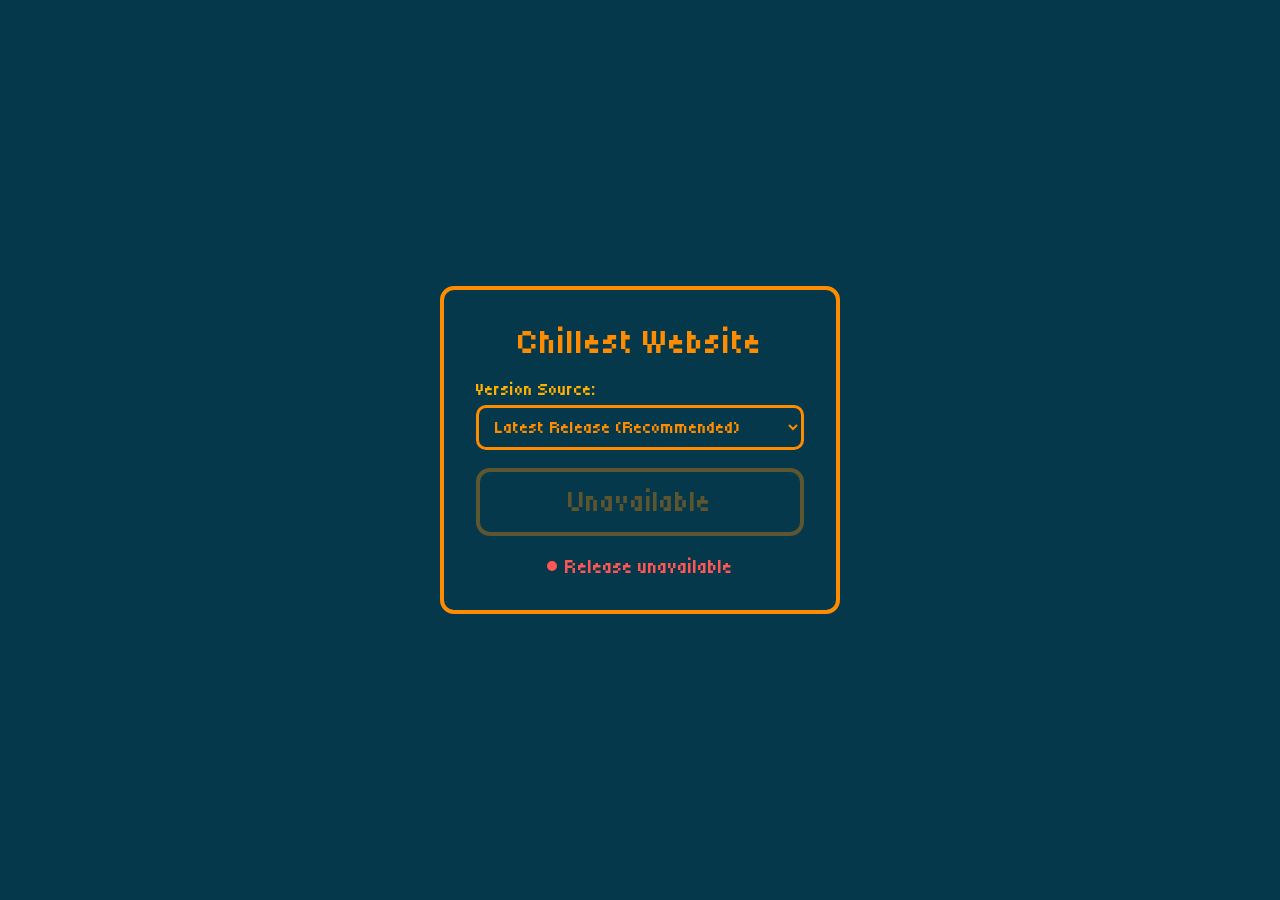
==== launcher.html @ a2ab3000 "Added a launcher and updated README.md" ====
<!DOCTYPE html>
<html lang="en">
<head>
  <meta charset="UTF-8">
  <title>About:Blank Launcher</title>
  <style>
    @import url('https://fonts.googleapis.com/css2?family=Tiny5&display=swap');

    :root {
        --background: #06384b;
        --orange: #ff8c00;
        --yellow: #ffb000;
        --dim-orange: rgba(255, 140, 0, 0.35);
        --red: #ff5555;
    }

    * {
        box-sizing: border-box;
    }

    body {
      display: flex;
      flex-direction: column;
      justify-content: center;
      align-items: center;
      min-height: 100vh;
      margin: 0;
      padding: 20px;
      background: var(--background);
      color: var(--orange);
      font-family: "Tiny5", monospace;
    }

    .launcher-card {
      display: flex;
      flex-direction: column;
      align-items: center;
      gap: 18px;
      padding: 32px;
      border: 4px solid var(--orange);
      border-radius: 14px;
      background: var(--background);
      width: 100%;
      max-width: 400px;
      text-align: center;
    }

    h1 {
      margin: 0;
      font-size: 2.2rem;
      font-weight: 400;
      color: var(--orange);
    }

    .channel-picker {
      display: flex;
      flex-direction: column;
      align-items: flex-start;
      gap: 6px;
      width: 100%;
    }

    .channel-picker label {
      font-size: 1.1rem;
      color: var(--yellow);
    }

    select {
      width: 100%;
      padding: 8px 12px;
      font-family: inherit;
      font-size: 1.15rem;
      color: var(--orange);
      background-color: var(--background);
      border: 3px solid var(--orange);
      border-radius: 10px;
      outline: none;
      cursor: pointer;
    }

    select:focus {
      border-color: var(--yellow);
      color: var(--yellow);
    }

    button {
      padding: 14px 28px;
      font-size: 1.8rem;
      color: var(--orange);
      background-color: var(--background);
      border: 4px solid var(--orange);
      border-radius: 14px;
      cursor: pointer;
      font-family: inherit;
      width: 100%;
      transition: all 0.2s ease;
    }

    button:hover:not(:disabled) {
      color: var(--yellow);
      border-color: var(--yellow);
    }

    button:disabled {
      border-color: var(--dim-orange);
      color: var(--dim-orange);
      cursor: not-allowed;
    }

    .sync-status {
      display: flex;
      align-items: center;
      justify-content: center;
      gap: 8px;
      font-size: 1.25rem;
      color: var(--yellow);
      min-height: 24px;
    }

    .sync-dot {
      width: 10px;
      height: 10px;
      border-radius: 50%;
      background-color: var(--yellow);
      display: inline-block;
    }

    .syncing .sync-dot {
      animation: pulse 1.2s infinite ease-in-out;
    }

    .ready .sync-dot {
      background-color: #55ff55;
    }

    .error .sync-dot {
      background-color: var(--red);
    }

    .error {
      color: var(--red);
    }

    @keyframes pulse {
      0%, 100% { opacity: 0.2; transform: scale(0.8); }
      50% { opacity: 1; transform: scale(1.2); }
    }
  </style>
</head>
<body>

  <div class="launcher-card">
    <h1>Chillest Website</h1>
    
    <div class="channel-picker">
      <label for="channelSelect">Version Source:</label>
      <select id="channelSelect">
        <option value="release">Latest Release (Recommended)</option>
        <option value="main">@main Branch (Not Recommended)</option>
      </select>
    </div>

    <button id="launchBtn" disabled>Unavailable</button>

    <div id="syncStatus" class="sync-status syncing">
      <span class="sync-dot"></span>
      <span id="syncText">Syncing target...</span>
    </div>
  </div>

  <script>
    const REPO = 'CalebEGUDUDE/Chillest-Website';
    const launchBtn = document.getElementById('launchBtn');
    const syncStatus = document.getElementById('syncStatus');
    const syncText = document.getElementById('syncText');
    const channelSelect = document.getElementById('channelSelect');

    let resolvedTag = null;
    let cdnRef = null;
    let cdnBaseUrl = '';

    function updateSyncState(state, message, canLaunch = false, btnText = 'Unavailable') {
      syncStatus.className = `sync-status ${state}`;
      syncText.textContent = message;
      launchBtn.disabled = !canLaunch;
      launchBtn.textContent = btnText;
    }

    async function syncTarget() {
      const mode = channelSelect.value;
      resolvedTag = null;
      cdnRef = null;

      updateSyncState('syncing', 'Syncing version...', false, 'Syncing...');

      if (mode === 'main') {
        resolvedTag = 'main';
        cdnRef = 'main';
      } else {
        try {
          const releaseRes = await fetch(`https://api.github.com/repos/${REPO}/releases/latest`, { cache: 'no-store' });
          if (releaseRes.ok) {
            const release = await releaseRes.json();
            if (release && release.tag_name) {
              const commitRes = await fetch(`https://api.github.com/repos/${REPO}/commits/${encodeURIComponent(release.tag_name)}`, { cache: 'no-store' });
              if (commitRes.ok) {
                const commit = await commitRes.json();
                if (commit && commit.sha) {
                  resolvedTag = release.tag_name;
                  cdnRef = commit.sha;
                }
              }
            }
          }
        } catch (err) {
          // Failed to resolve the latest release
        }
      }

      if (!resolvedTag || !cdnRef) {
        updateSyncState('error', 'Release unavailable', false, 'Unavailable');
        return;
      }

      cdnBaseUrl = `https://cdn.jsdelivr.net/gh/${REPO}@${cdnRef}/`;

      try {
        updateSyncState('syncing', 'Verifying files...', false, 'Syncing...');
        const testRes = await fetch(`${cdnBaseUrl}index.html`);
        
        if (testRes.ok) {
          updateSyncState('ready', `Synced (${resolvedTag})`, true, 'Launch Site');
        } else {
          updateSyncState('error', 'Files unreadable (Try @main?)', false, 'Unavailable');
        }
      } catch (err) {
        updateSyncState('error', 'Sync failed', false, 'Unavailable');
      }
    }

    channelSelect.addEventListener('change', syncTarget);

    launchBtn.addEventListener('click', async () => {
      if (!resolvedTag || launchBtn.disabled) return;

      const win = window.open('about:blank', '_blank');

      if (!win) {
        updateSyncState('error', 'Popup blocked', false, 'Blocked');
        alert('Please allow popups to open the site.');
        return;
      }

      try {
        const response = await fetch(`${cdnBaseUrl}index.html`);
        if (!response.ok) throw new Error('File download failed');

        let htmlContent = await response.text();

        const baseTag = `<base href="${cdnBaseUrl}">`;
        if (htmlContent.includes('<head>')) {
          htmlContent = htmlContent.replace('<head>', `<head>${baseTag}`);
        } else {
          htmlContent = baseTag + htmlContent;
        }

        win.document.open();
        win.document.write(htmlContent);
        win.document.close();
        
        updateSyncState('ready', `Synced (${resolvedTag})`, true, 'Launch Site');
      } catch (err) {
        updateSyncState('error', 'Launch failed', false, 'Unavailable');
      }
    });

    syncTarget();
  </script>

</body>
</html>
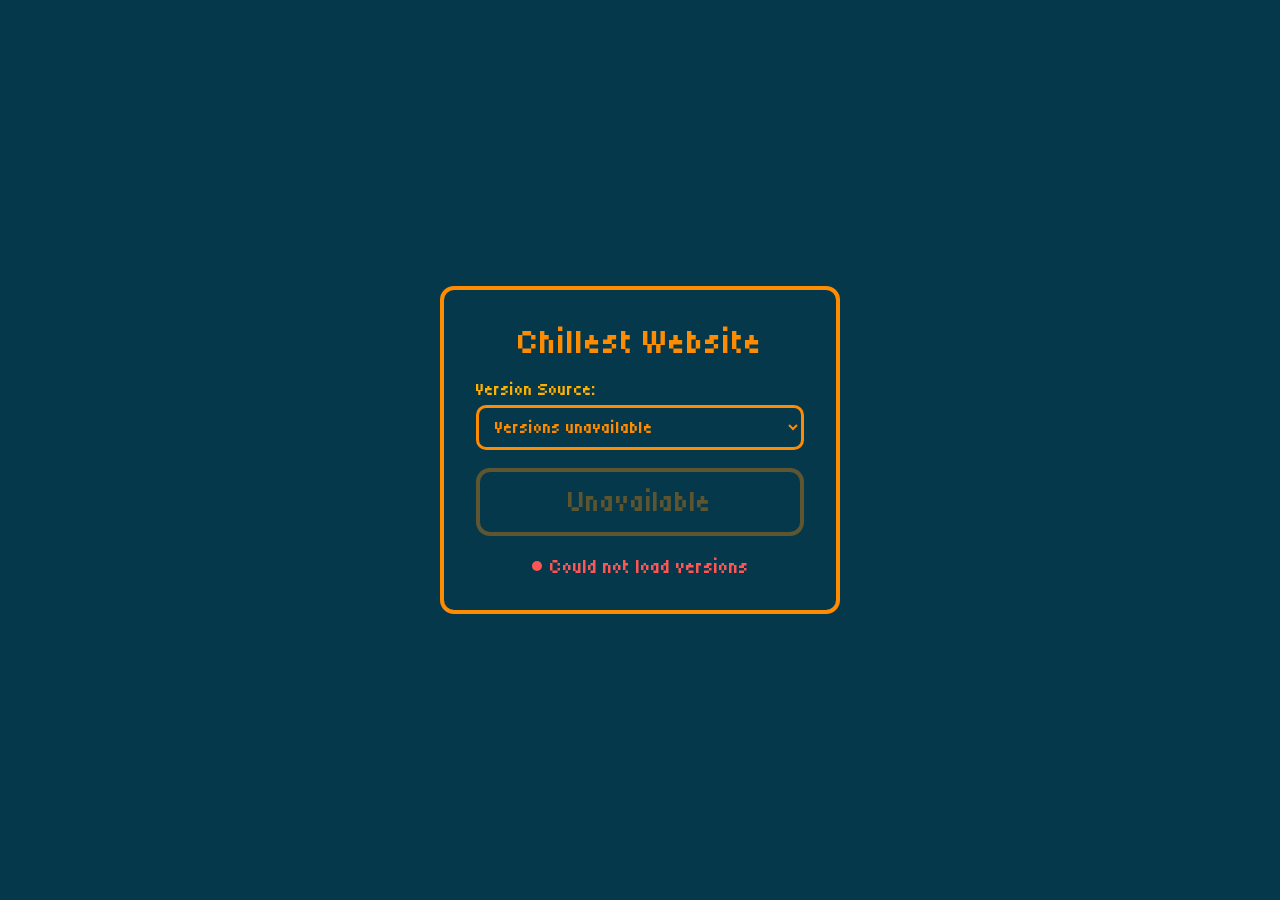
==== commit 0c4d6096: "Any version support" ====
--- a/launcher.html
+++ b/launcher.html
@@ -154,9 +154,8 @@
     
     <div class="channel-picker">
       <label for="channelSelect">Version Source:</label>
-      <select id="channelSelect">
-        <option value="release">Latest Release (Recommended)</option>
-        <option value="main">@main Branch (Not Recommended)</option>
+      <select id="channelSelect" disabled>
+        <option value="">Loading versions...</option>
       </select>
     </div>
 
@@ -187,38 +186,37 @@
     }
 
     async function syncTarget() {
-      const mode = channelSelect.value;
+      const selectedVersion = channelSelect.value;
       resolvedTag = null;
       cdnRef = null;
 
       updateSyncState('syncing', 'Syncing version...', false, 'Syncing...');
 
-      if (mode === 'main') {
+      if (!selectedVersion) {
+        updateSyncState('error', 'No version selected', false, 'Unavailable');
+        return;
+      }
+
+      if (selectedVersion === 'main') {
         resolvedTag = 'main';
         cdnRef = 'main';
       } else {
         try {
-          const releaseRes = await fetch(`https://api.github.com/repos/${REPO}/releases/latest`, { cache: 'no-store' });
-          if (releaseRes.ok) {
-            const release = await releaseRes.json();
-            if (release && release.tag_name) {
-              const commitRes = await fetch(`https://api.github.com/repos/${REPO}/commits/${encodeURIComponent(release.tag_name)}`, { cache: 'no-store' });
-              if (commitRes.ok) {
-                const commit = await commitRes.json();
-                if (commit && commit.sha) {
-                  resolvedTag = release.tag_name;
-                  cdnRef = commit.sha;
-                }
-              }
+          const commitRes = await fetch(`https://api.github.com/repos/${REPO}/commits/${encodeURIComponent(selectedVersion)}`, { cache: 'no-store' });
+          if (commitRes.ok) {
+            const commit = await commitRes.json();
+            if (commit && commit.sha) {
+              resolvedTag = selectedVersion;
+              cdnRef = commit.sha;
             }
           }
         } catch (err) {
-          // Failed to resolve the latest release
+          // Failed to resolve the selected version
         }
       }
 
       if (!resolvedTag || !cdnRef) {
-        updateSyncState('error', 'Release unavailable', false, 'Unavailable');
+        updateSyncState('error', 'Version unavailable', false, 'Unavailable');
         return;
       }
 
@@ -238,7 +236,71 @@
       }
     }
 
+    async function loadVersions() {
+      try {
+        const [tags, releaseResponse] = await Promise.all([
+          loadAllTags(),
+          fetch(`https://api.github.com/repos/${REPO}/releases/latest`, { cache: 'no-store' })
+        ]);
+        const release = releaseResponse.ok ? await releaseResponse.json() : null;
+        const latestTag = release && release.tag_name;
+        const versions = [...new Set([latestTag, ...tags.map(tag => tag.name)].filter(Boolean))];
+
+        if (versions.length === 0) throw new Error('No versions found');
+
+        channelSelect.replaceChildren();
+        const versionGroup = document.createElement('optgroup');
+        versionGroup.label = 'Versions';
+        for (const version of versions) {
+          const option = document.createElement('option');
+          option.value = version;
+          option.textContent = version === latestTag ? `${version} (Latest Release)` : version;
+          versionGroup.append(option);
+        }
+        channelSelect.append(versionGroup);
+
+        const mainOption = document.createElement('option');
+        mainOption.value = 'main';
+        mainOption.textContent = '@main Branch (Not Recommended)';
+        channelSelect.append(mainOption);
+
+        channelSelect.value = latestTag && versions.includes(latestTag) ? latestTag : versions[0];
+        channelSelect.disabled = false;
+        await syncTarget();
+      } catch (err) {
+        channelSelect.replaceChildren();
+        const unavailableOption = document.createElement('option');
+        unavailableOption.value = '';
+        unavailableOption.textContent = 'Versions unavailable';
+        channelSelect.append(unavailableOption);
+
+        const mainOption = document.createElement('option');
+        mainOption.value = 'main';
+        mainOption.textContent = '@main Branch (Not Recommended)';
+        channelSelect.append(mainOption);
+        channelSelect.disabled = false;
+        updateSyncState('error', 'Could not load versions', false, 'Unavailable');
+      }
+    }
+
+    async function loadAllTags() {
+      const tags = [];
+      let page = 1;
+      let pageTags;
+
+      do {
+        const response = await fetch(`https://api.github.com/repos/${REPO}/tags?per_page=100&page=${page}`, { cache: 'no-store' });
+        if (!response.ok) throw new Error('Could not load tags');
+        pageTags = await response.json();
+        tags.push(...pageTags);
+        page += 1;
+      } while (pageTags.length === 100);
+
+      return tags;
+    }
+
     channelSelect.addEventListener('change', syncTarget);
+    loadVersions();
 
     launchBtn.addEventListener('click', async () => {
       if (!resolvedTag || launchBtn.disabled) return;
@@ -274,7 +336,6 @@
       }
     });
 
-    syncTarget();
   </script>
 
 </body>
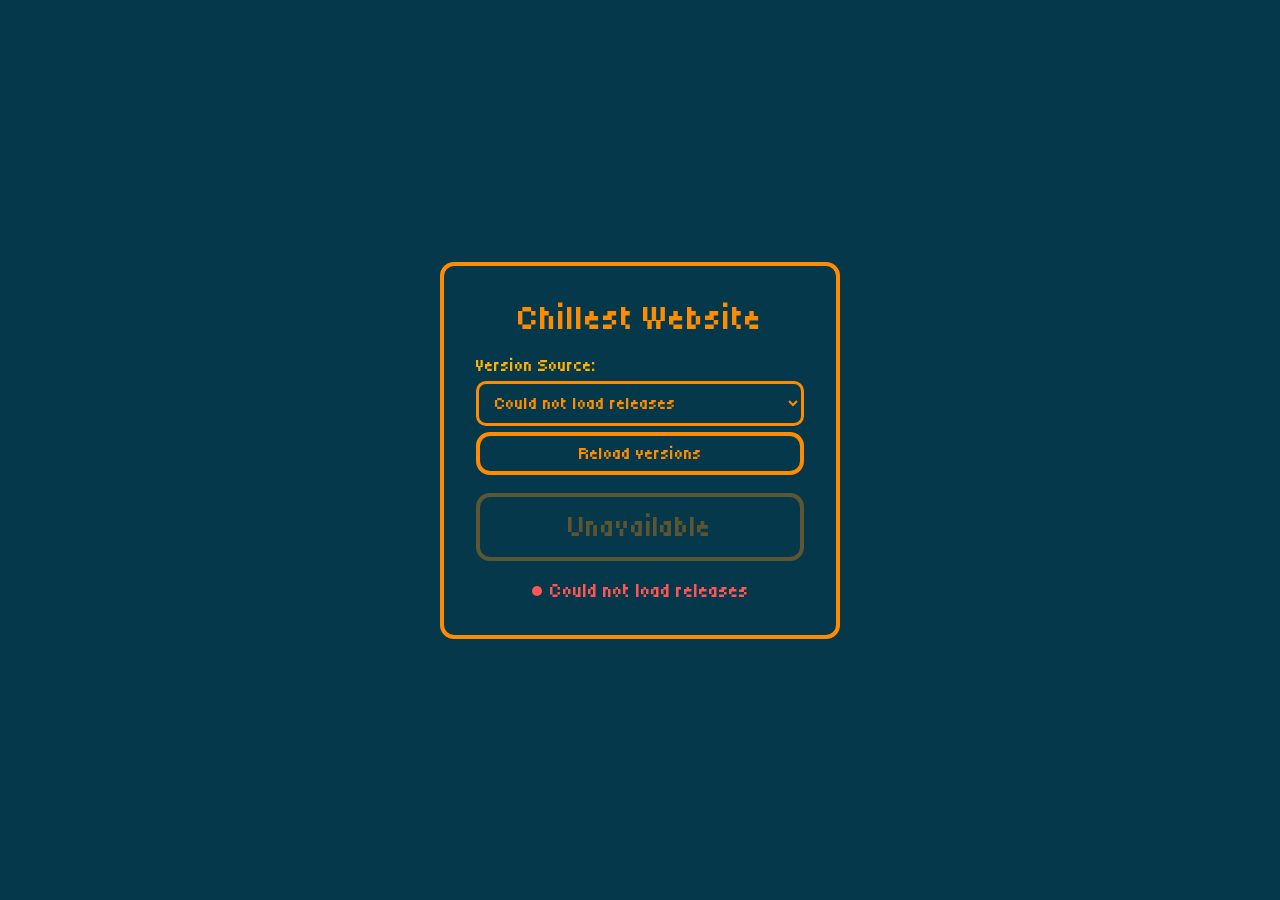
==== commit 0046e764: "launcher update" ====
--- a/launcher.html
+++ b/launcher.html
@@ -107,6 +107,11 @@
       cursor: not-allowed;
     }
 
+    .reload-versions-button {
+      padding: 8px 12px;
+      font-size: 1.1rem;
+    }
+
     .sync-status {
       display: flex;
       align-items: center;
@@ -157,6 +162,7 @@
       <select id="channelSelect" disabled>
         <option value="">Loading versions...</option>
       </select>
+      <button id="reloadVersionsBtn" class="reload-versions-button" type="button" aria-label="Reload available versions">Reload versions</button>
     </div>
 
     <button id="launchBtn" disabled>Unavailable</button>
@@ -173,10 +179,12 @@
     const syncStatus = document.getElementById('syncStatus');
     const syncText = document.getElementById('syncText');
     const channelSelect = document.getElementById('channelSelect');
+    const reloadVersionsBtn = document.getElementById('reloadVersionsBtn');
 
     let resolvedTag = null;
     let cdnRef = null;
     let cdnBaseUrl = '';
+    let syncRequestId = 0;
 
     function updateSyncState(state, message, canLaunch = false, btnText = 'Unavailable') {
       syncStatus.className = `sync-status ${state}`;
@@ -187,8 +195,10 @@
 
     async function syncTarget() {
       const selectedVersion = channelSelect.value;
+      const requestId = ++syncRequestId;
       resolvedTag = null;
       cdnRef = null;
+      cdnBaseUrl = '';
 
       updateSyncState('syncing', 'Syncing version...', false, 'Syncing...');
 
@@ -197,24 +207,23 @@
         return;
       }
 
-      if (selectedVersion === 'main') {
-        resolvedTag = 'main';
-        cdnRef = 'main';
-      } else {
-        try {
-          const commitRes = await fetch(`https://api.github.com/repos/${REPO}/commits/${encodeURIComponent(selectedVersion)}`, { cache: 'no-store' });
-          if (commitRes.ok) {
-            const commit = await commitRes.json();
-            if (commit && commit.sha) {
-              resolvedTag = selectedVersion;
-              cdnRef = commit.sha;
-            }
-          }
-        } catch (err) {
-          // Failed to resolve the selected version
-        }
-      }
-
+      try {
+        const commitRes = await fetch(`https://api.github.com/repos/${REPO}/commits/${encodeURIComponent(selectedVersion)}?t=${Date.now()}`, { cache: 'no-store' });
+        if (requestId !== syncRequestId) return;
+        if (!commitRes.ok) throw new Error('Could not resolve the selected version');
+        const commit = await commitRes.json();
+        if (requestId !== syncRequestId) return;
+        if (!commit || typeof commit.sha !== 'string') throw new Error('Selected version has no commit');
+
+        cdnRef = commit.sha;
+        resolvedTag = selectedVersion === 'main' ? 'main branch' : selectedVersion;
+      } catch (err) {
+        if (requestId !== syncRequestId) return;
+        updateSyncState('error', 'Version unavailable', false, 'Unavailable');
+        return;
+      }
+
+      if (requestId !== syncRequestId) return;
       if (!resolvedTag || !cdnRef) {
         updateSyncState('error', 'Version unavailable', false, 'Unavailable');
         return;
@@ -224,86 +233,108 @@
 
       try {
         updateSyncState('syncing', 'Verifying files...', false, 'Syncing...');
-        const testRes = await fetch(`${cdnBaseUrl}index.html`);
+        const testRes = await fetch(`${cdnBaseUrl}index.html?t=${Date.now()}`, { cache: 'no-store' });
+        if (requestId !== syncRequestId) return;
         
         if (testRes.ok) {
           updateSyncState('ready', `Synced (${resolvedTag})`, true, 'Launch Site');
         } else {
-          updateSyncState('error', 'Files unreadable (Try @main?)', false, 'Unavailable');
+          updateSyncState('error', 'Files unavailable for this version', false, 'Unavailable');
         }
       } catch (err) {
+        if (requestId !== syncRequestId) return;
         updateSyncState('error', 'Sync failed', false, 'Unavailable');
       }
     }
 
-    async function loadVersions() {
+    async function loadVersions(preserveSelection = false) {
+      const previousSelection = preserveSelection ? channelSelect.value : '';
+      reloadVersionsBtn.disabled = true;
+
       try {
-        const [tags, releaseResponse] = await Promise.all([
-          loadAllTags(),
-          fetch(`https://api.github.com/repos/${REPO}/releases/latest`, { cache: 'no-store' })
-        ]);
-        const release = releaseResponse.ok ? await releaseResponse.json() : null;
-        const latestTag = release && release.tag_name;
-        const versions = [...new Set([latestTag, ...tags.map(tag => tag.name)].filter(Boolean))];
-
-        if (versions.length === 0) throw new Error('No versions found');
+        const releases = await loadAllReleases();
+        if (releases.length === 0) throw new Error('No releases found');
+
+        const latestRelease = releases.find(release => !release.prerelease) || releases[0];
+        const orderedReleases = [
+          latestRelease,
+          ...releases.filter(release => release.tag_name !== latestRelease.tag_name)
+        ];
 
         channelSelect.replaceChildren();
         const versionGroup = document.createElement('optgroup');
-        versionGroup.label = 'Versions';
-        for (const version of versions) {
+        versionGroup.label = 'Releases';
+        for (const release of orderedReleases) {
           const option = document.createElement('option');
-          option.value = version;
-          option.textContent = version === latestTag ? `${version} (Latest Release)` : version;
+          option.value = release.tag_name;
+          const releaseName = release.name?.trim() || release.tag_name;
+          option.textContent = release.tag_name === latestRelease.tag_name
+            ? `${releaseName} (Latest Release)`
+            : releaseName;
           versionGroup.append(option);
         }
         channelSelect.append(versionGroup);
 
         const mainOption = document.createElement('option');
         mainOption.value = 'main';
-        mainOption.textContent = '@main Branch (Not Recommended)';
+        mainOption.textContent = 'main branch (latest changes)';
         channelSelect.append(mainOption);
 
-        channelSelect.value = latestTag && versions.includes(latestTag) ? latestTag : versions[0];
+        channelSelect.value = orderedReleases.some(release => release.tag_name === previousSelection)
+          || previousSelection === 'main'
+          ? previousSelection
+          : latestRelease.tag_name;
         channelSelect.disabled = false;
         await syncTarget();
       } catch (err) {
         channelSelect.replaceChildren();
+        const versionGroup = document.createElement('optgroup');
+        versionGroup.label = 'Releases unavailable';
         const unavailableOption = document.createElement('option');
         unavailableOption.value = '';
-        unavailableOption.textContent = 'Versions unavailable';
-        channelSelect.append(unavailableOption);
+        unavailableOption.textContent = 'Could not load releases';
+        versionGroup.append(unavailableOption);
+        channelSelect.append(versionGroup);
 
         const mainOption = document.createElement('option');
         mainOption.value = 'main';
-        mainOption.textContent = '@main Branch (Not Recommended)';
+        mainOption.textContent = 'main branch (latest changes)';
         channelSelect.append(mainOption);
+
+        channelSelect.value = '';
         channelSelect.disabled = false;
-        updateSyncState('error', 'Could not load versions', false, 'Unavailable');
-      }
-    }
-
-    async function loadAllTags() {
-      const tags = [];
+        updateSyncState('error', 'Could not load releases', false, 'Unavailable');
+      } finally {
+        reloadVersionsBtn.disabled = false;
+      }
+    }
+
+    async function loadAllReleases() {
+      const releases = [];
       let page = 1;
-      let pageTags;
+      let pageReleases;
 
       do {
-        const response = await fetch(`https://api.github.com/repos/${REPO}/tags?per_page=100&page=${page}`, { cache: 'no-store' });
-        if (!response.ok) throw new Error('Could not load tags');
-        pageTags = await response.json();
-        tags.push(...pageTags);
+        const response = await fetch(`https://api.github.com/repos/${REPO}/releases?per_page=100&page=${page}&t=${Date.now()}`, { cache: 'no-store' });
+        if (!response.ok) throw new Error('Could not load releases');
+        pageReleases = await response.json();
+        releases.push(...pageReleases);
         page += 1;
-      } while (pageTags.length === 100);
-
-      return tags;
+      } while (pageReleases.length === 100);
+
+      return releases
+        .filter(release => typeof release.tag_name === 'string' && release.tag_name.trim())
+        .sort((first, second) => Date.parse(second.published_at || second.created_at) - Date.parse(first.published_at || first.created_at));
     }
 
     channelSelect.addEventListener('change', syncTarget);
+    reloadVersionsBtn.addEventListener('click', () => loadVersions(true));
     loadVersions();
 
     launchBtn.addEventListener('click', async () => {
       if (!resolvedTag || launchBtn.disabled) return;
+      const launchVersion = resolvedTag;
+      const launchBaseUrl = cdnBaseUrl;
 
       const win = window.open('about:blank', '_blank');
 
@@ -314,12 +345,12 @@
       }
 
       try {
-        const response = await fetch(`${cdnBaseUrl}index.html`);
+        const response = await fetch(`${launchBaseUrl}index.html?t=${Date.now()}`, { cache: 'no-store' });
         if (!response.ok) throw new Error('File download failed');
 
         let htmlContent = await response.text();
 
-        const baseTag = `<base href="${cdnBaseUrl}">`;
+        const baseTag = `<base href="${launchBaseUrl}">`;
         if (htmlContent.includes('<head>')) {
           htmlContent = htmlContent.replace('<head>', `<head>${baseTag}`);
         } else {
@@ -330,9 +361,13 @@
         win.document.write(htmlContent);
         win.document.close();
         
-        updateSyncState('ready', `Synced (${resolvedTag})`, true, 'Launch Site');
+        if (launchVersion === resolvedTag) {
+          updateSyncState('ready', `Synced (${launchVersion})`, true, 'Launch Site');
+        }
       } catch (err) {
-        updateSyncState('error', 'Launch failed', false, 'Unavailable');
+        if (launchVersion === resolvedTag) {
+          updateSyncState('error', 'Launch failed', false, 'Unavailable');
+        }
       }
     });
 
